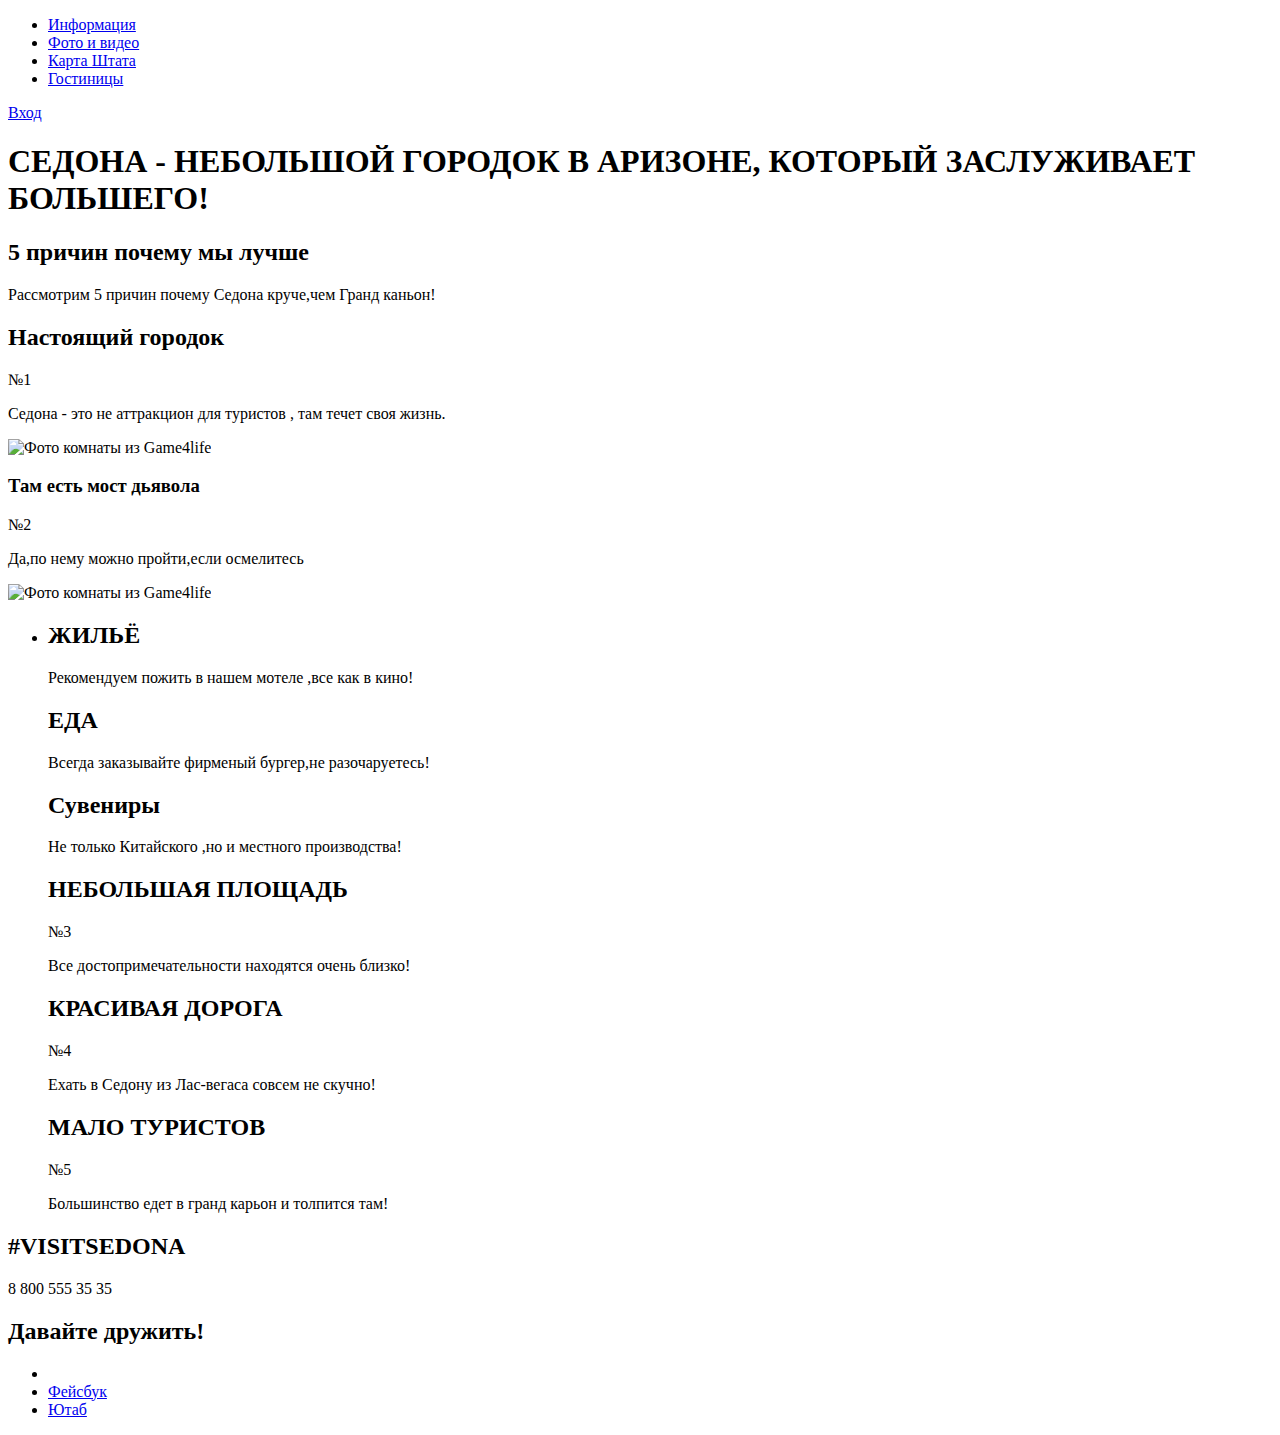
==== index.html @ 96af5fae "все под седона" ====
<!DOCTYPE html>
<html lang="ru">
  <head>
    <meta charset="utf-8">
    <title>SEDONA</title>
  </head>
  <body>
    <header>
      <nav>
    <a>

    </a>
    <ul>
      <li><a href="blank.html">Информация</a></li>
      <li><a href="videoandph.html">Фото и видео</a></li>
      <li><a href="maps.html">Карта Штата</a></li>
      <li><a href="Gost.html">Гостиницы</a></li>
    </ul>
    <a href="blank.html">Вход</a>
    </nav>
    </header>

<main>
  <h1>СЕДОНА - НЕБОЛЬШОЙ ГОРОДОК В АРИЗОНЕ, КОТОРЫЙ ЗАСЛУЖИВАЕТ БОЛЬШЕГО!</h1>

<section>
  <h2>5 причин почему мы лучше</h2>
  <p>Рассмотрим 5 причин почему Седона круче,чем Гранд каньон!</p>
  <div>
    <h2>Настоящий городок</h2>
    <p>№1</p>
    <p>Седона - это не аттракцион для туристов , там течет своя жизнь.</p>
    <img src="https://via.placeholder.com/368x153" width="800" height="256" alt="Фото комнаты из Game4life">
  </div>
  <div>
    <h3>Там есть мост дьявола</h3>
    <p>№2</p>
    <p>Да,по нему можно пройти,если осмелитесь</p>
    <img src="https://via.placeholder.com/368x153" width="800" height="256" alt="Фото комнаты из Game4life">
  </div>
 <ul>
    <li>
      <h2>ЖИЛЬЁ</h2>
      <p>Рекомендуем пожить в нашем мотеле ,все как в кино!</p>
      
      <h2>ЕДА</h2>
      <p>Всегда заказывайте фирменый бургер,не разочаруетесь!</p>
     
      <h2>Сувениры</h2>
      <p>Не только Китайского ,но и местного производства!</p>
      
      <h2>НЕБОЛЬШАЯ ПЛОЩАДЬ</h2>
      <p>№3</p>
      <p>Все достопримечательности находятся очень близко!</p>
       
      <h2>КРАСИВАЯ ДОРОГА</h2>
      <p>№4</p>
      <p>Ехать в Седону из Лас-вегаса совсем не скучно!</p>
       
      <h2>МАЛО ТУРИСТОВ</h2>
      <p>№5</p>
      <p>Большинство едет в гранд карьон и толпится там!</p>
  </li>
</ul>
<footer>
  <section>
    <h2>#VISITSEDONA</h2>
    <p>8 800 555 35 35</p>
  </section>
  <section>
    <h2>Давайте дружить!</h2>
    <ul>
      <li>
        <a href="vkss.html" Вконтакте></a> 
      </li>
      <li>
        <a href="faceb.html">Фейсбук</a>
      </li>
      <li>
        <a href="ytyp.html">Ютаб</a>
      </li>
    </ul>
  </section>

</footer>
</html>
  </body>
</html>
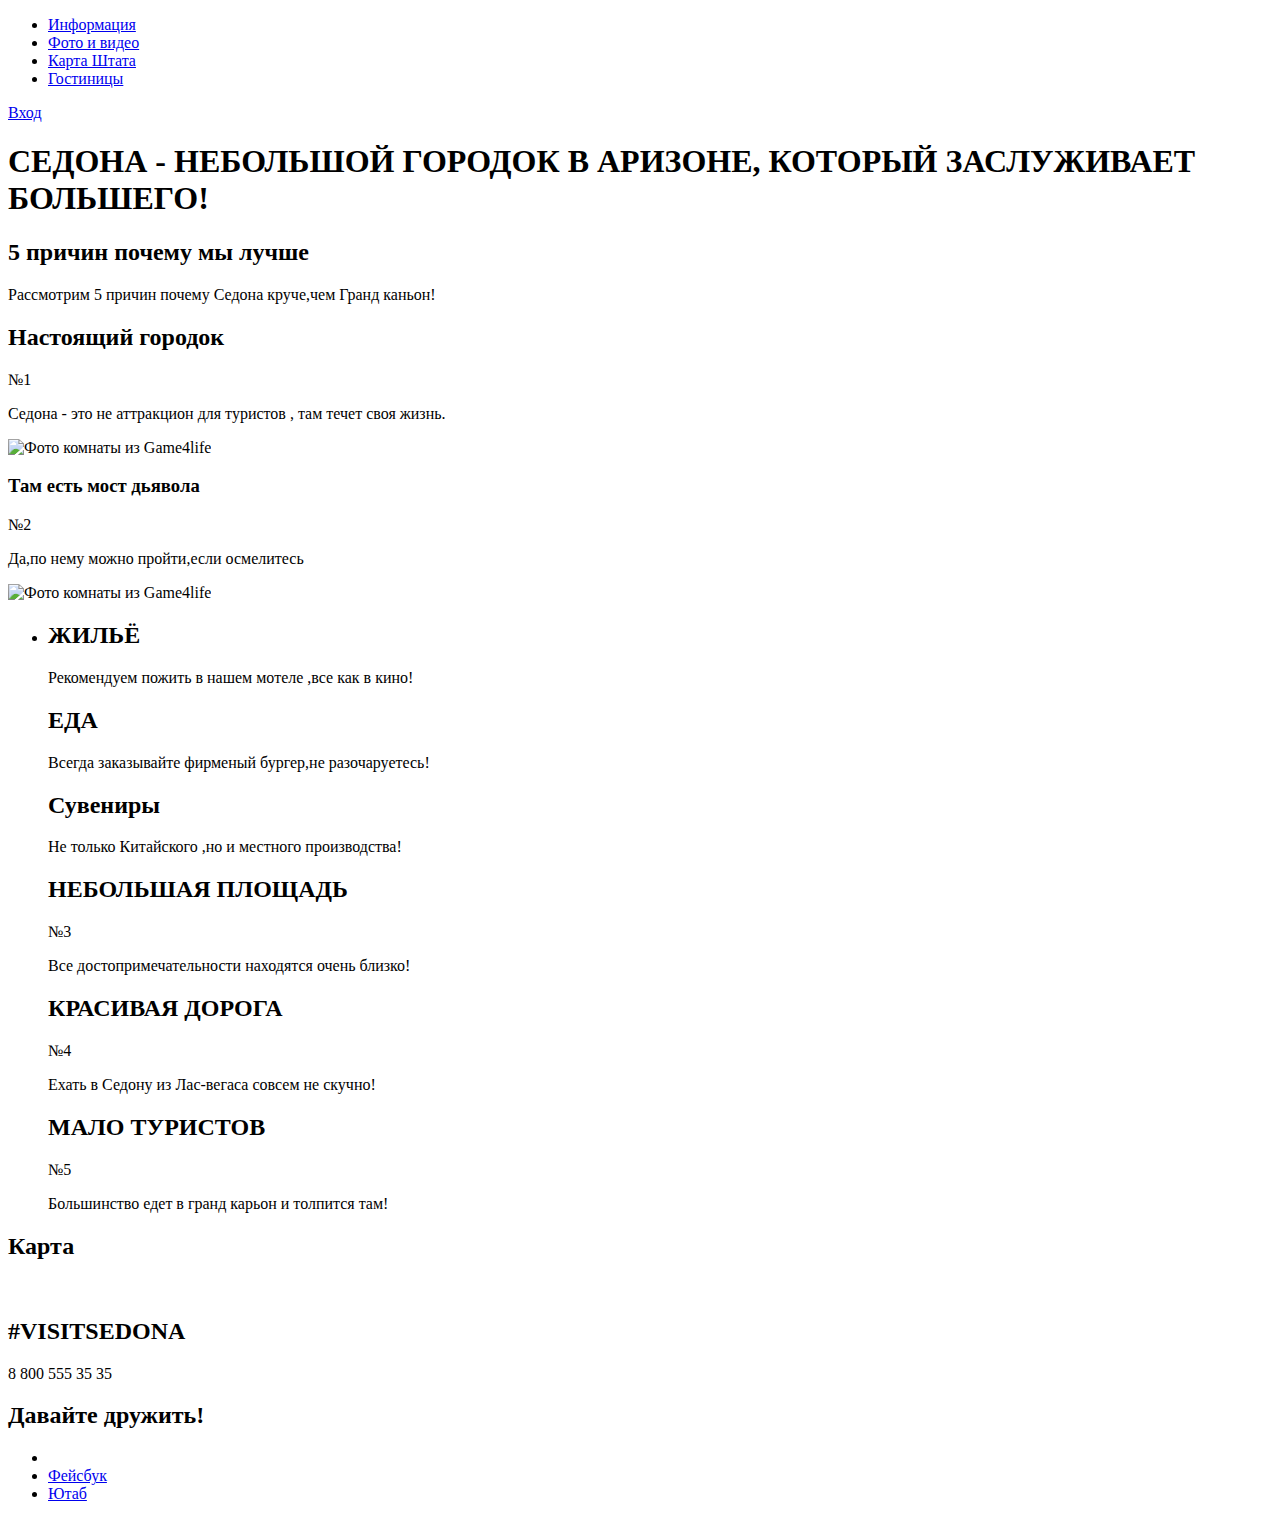
==== commit 25192cfa: "добавил карту на главную" ====
--- a/index.html
+++ b/index.html
@@ -62,6 +62,12 @@
       <p>Большинство едет в гранд карьон и толпится там!</p>
   </li>
 </ul>
+<section>
+  <h2>Карта</h2>
+  <img src="https://via.placeholder.com/368x153" alt="">
+</section>
+</main>
+
 <footer>
   <section>
     <h2>#VISITSEDONA</h2>
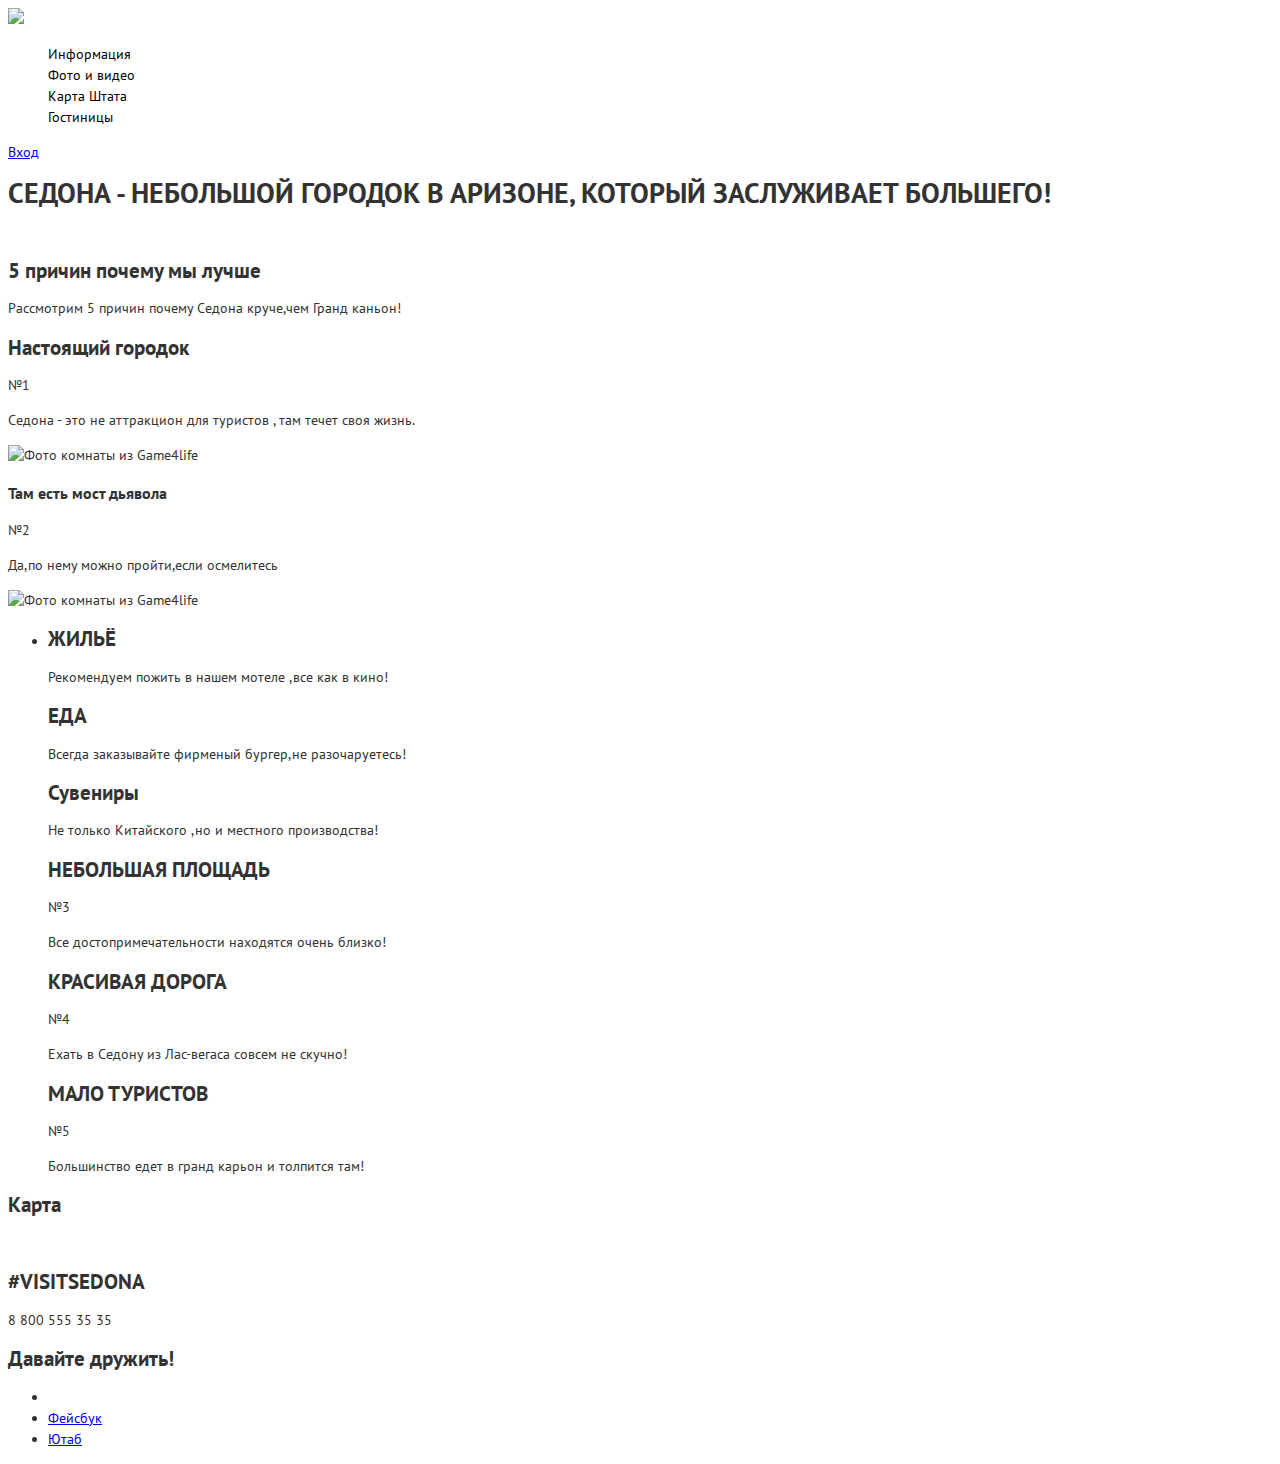
==== commit 5af3b3d9: "начал оформ" ====
--- a/index.html
+++ b/index.html
@@ -3,14 +3,17 @@
   <head>
     <meta charset="utf-8">
     <title>SEDONA</title>
+    <link href="https://fonts.googleapis.com/css2?family=PT+Sans:wght@400;700&display=swap" rel="stylesheet">
+    <link rel="stylesheet" href="css/style.css">
   </head>
   <body>
     <header>
+      <img src="https://via.placeholder.com/1200x509 alt=">
       <nav>
     <a>
 
     </a>
-    <ul>
+    <ul class="main-menu">
       <li><a href="blank.html">Информация</a></li>
       <li><a href="videoandph.html">Фото и видео</a></li>
       <li><a href="maps.html">Карта Штата</a></li>
@@ -22,7 +25,7 @@
 
 <main>
   <h1>СЕДОНА - НЕБОЛЬШОЙ ГОРОДОК В АРИЗОНЕ, КОТОРЫЙ ЗАСЛУЖИВАЕТ БОЛЬШЕГО!</h1>
-
+<img src="https://via.placeholder.com/1200x509" alt=>
 <section>
   <h2>5 причин почему мы лучше</h2>
   <p>Рассмотрим 5 причин почему Седона круче,чем Гранд каньон!</p>
--- a/css/style.css
+++ b/css/style.css
@@ -0,0 +1,30 @@
+:root {
+    --color-black: #000;
+    --color-black-lite: #333333;
+    --color-white: #fff;
+    --color-blue: #81B3D2;
+    --color-blue-dark:#669EC0;
+    --color-blue-extra-dark: #5496BD;
+    --color-brown: #766357;
+    --color-brown-dark: #604E43;
+    --color-brown-extra-dark: #503E33;
+    --color-grey: #EEEEEE;
+    --color-grey2: #F2F2F2;
+    
+}
+body {
+    font-family: 'PT Sans', sans-serif;
+    font-size: 14px;
+    line-height: 21px;
+    color: var(--color-black-lite);
+    background-color: var(--color-white) 
+    
+}
+.main-menu{
+    list-style: none;
+}
+
+.main-menu a {
+    color: var(--color-black);
+    text-decoration: none;
+}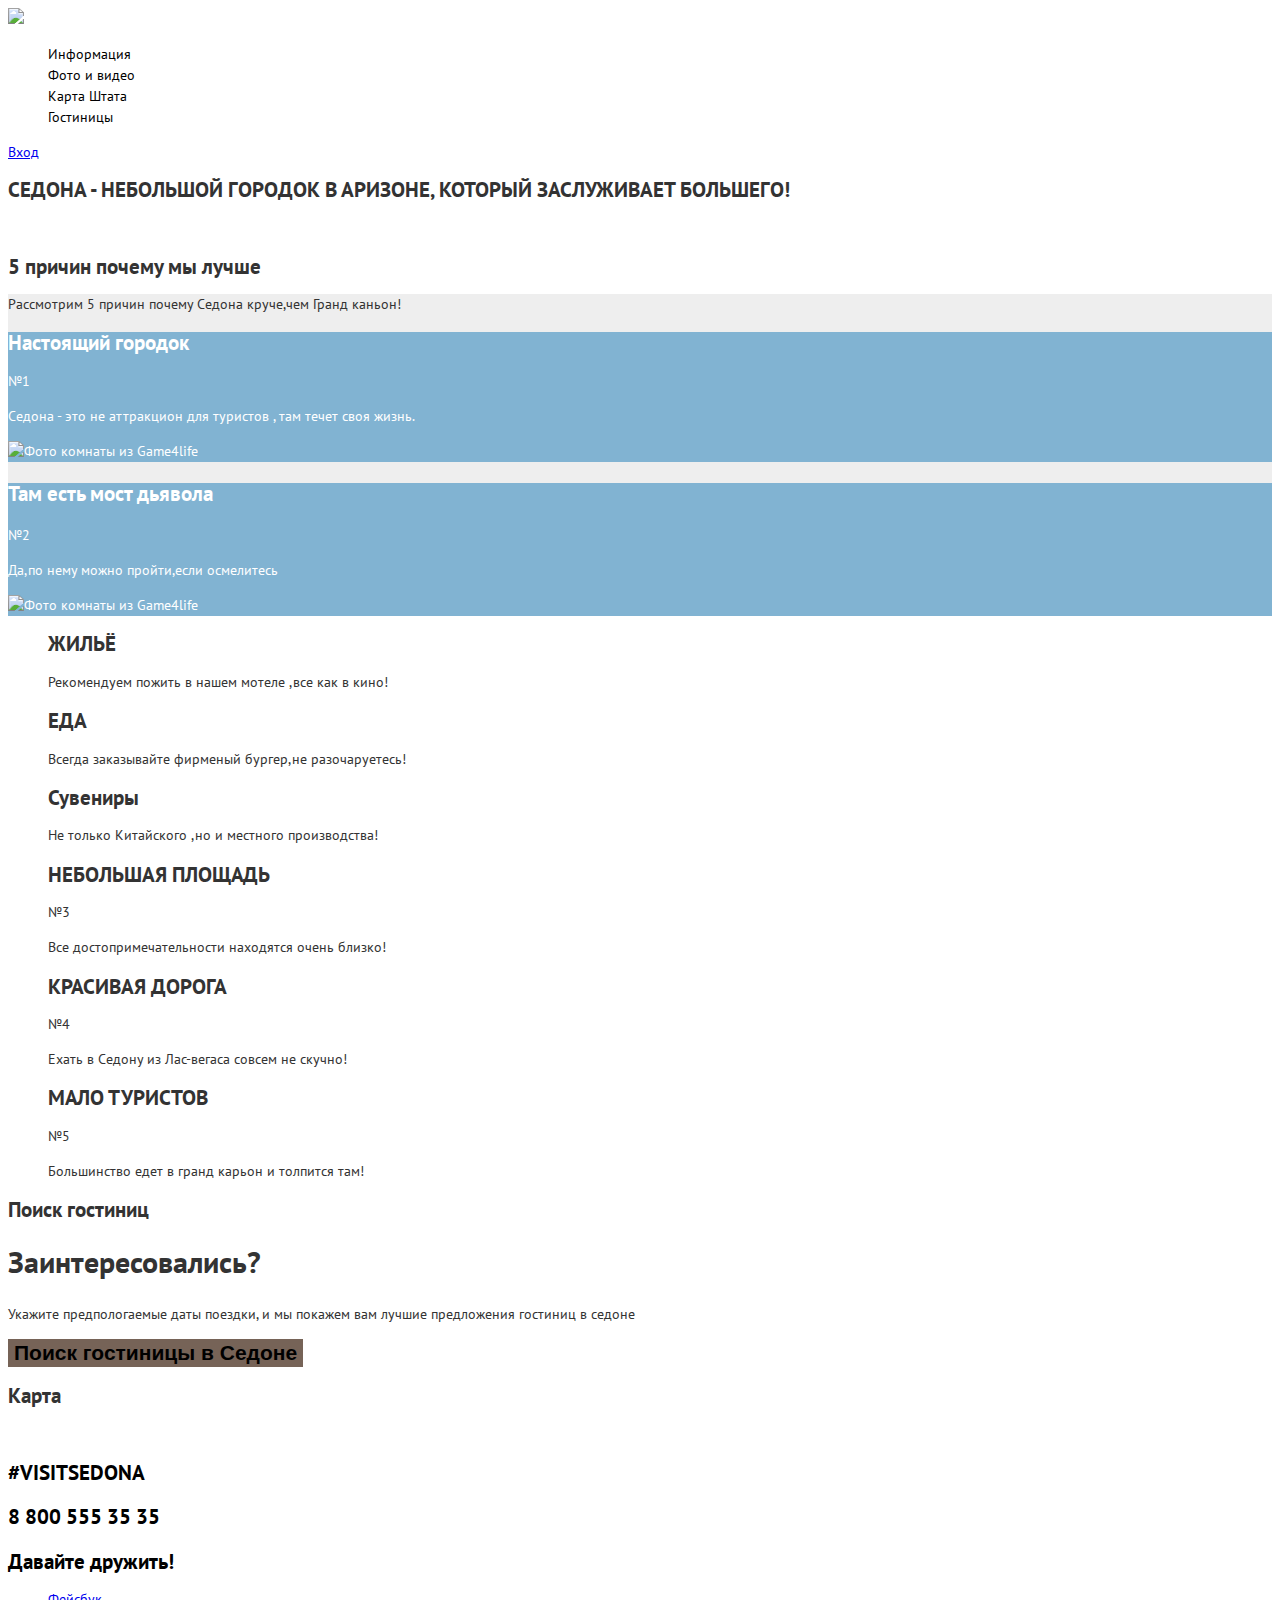
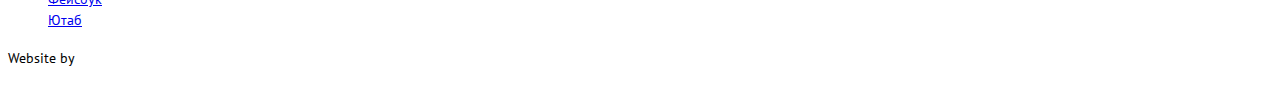
==== commit f0af2fcc: "Merge 55aef4b1db3ee5a76bc3f1dadf8b3d9fe7af7245 into e0e7315240151b8eae056efb1711b4037203b495" ====
--- a/index.html
+++ b/index.html
@@ -17,61 +17,70 @@
       <li><a href="blank.html">Информация</a></li>
       <li><a href="videoandph.html">Фото и видео</a></li>
       <li><a href="maps.html">Карта Штата</a></li>
-      <li><a href="Gost.html">Гостиницы</a></li>
+      <li><a href="hotels.html">Гостиницы</a></li>
     </ul>
     <a href="blank.html">Вход</a>
     </nav>
     </header>
 
-<main>
+<main main class="page-menu">
   <h1>СЕДОНА - НЕБОЛЬШОЙ ГОРОДОК В АРИЗОНЕ, КОТОРЫЙ ЗАСЛУЖИВАЕТ БОЛЬШЕГО!</h1>
 <img src="https://via.placeholder.com/1200x509" alt=>
-<section>
-  <h2>5 причин почему мы лучше</h2>
+<section class="features">
+   <h2>5 причин почему мы лучше</h2>
+  <ul class="features-list">
   <p>Рассмотрим 5 причин почему Седона круче,чем Гранд каньон!</p>
-  <div>
+  <div class="features-with-image">
     <h2>Настоящий городок</h2>
     <p>№1</p>
     <p>Седона - это не аттракцион для туристов , там течет своя жизнь.</p>
     <img src="https://via.placeholder.com/368x153" width="800" height="256" alt="Фото комнаты из Game4life">
   </div>
-  <div>
+  <div class="features-with-image">
     <h3>Там есть мост дьявола</h3>
     <p>№2</p>
     <p>Да,по нему можно пройти,если осмелитесь</p>
     <img src="https://via.placeholder.com/368x153" width="800" height="256" alt="Фото комнаты из Game4life">
   </div>
+</ul>
  <ul>
     <li>
       <h2>ЖИЛЬЁ</h2>
       <p>Рекомендуем пожить в нашем мотеле ,все как в кино!</p>
-      
+
       <h2>ЕДА</h2>
       <p>Всегда заказывайте фирменый бургер,не разочаруетесь!</p>
-     
+
       <h2>Сувениры</h2>
       <p>Не только Китайского ,но и местного производства!</p>
-      
+
       <h2>НЕБОЛЬШАЯ ПЛОЩАДЬ</h2>
       <p>№3</p>
       <p>Все достопримечательности находятся очень близко!</p>
-       
+
       <h2>КРАСИВАЯ ДОРОГА</h2>
       <p>№4</p>
       <p>Ехать в Седону из Лас-вегаса совсем не скучно!</p>
-       
+
       <h2>МАЛО ТУРИСТОВ</h2>
       <p>№5</p>
       <p>Большинство едет в гранд карьон и толпится там!</p>
   </li>
 </ul>
+<section class="search">
+<h2>Поиск гостиниц</h2>
+<p class="question">Заинтересовались?</p>
+<p>Укажите предпологаемые даты поездки, и мы покажем вам лучшие предложения гостиниц в седоне</p>
+<button type="button">Поиск гостиницы в Седоне </button>
+
+</section>
 <section>
   <h2>Карта</h2>
   <img src="https://via.placeholder.com/368x153" alt="">
 </section>
 </main>
 
-<footer>
+<footer class="main-footer">
   <section>
     <h2>#VISITSEDONA</h2>
     <p>8 800 555 35 35</p>
@@ -80,7 +89,7 @@
     <h2>Давайте дружить!</h2>
     <ul>
       <li>
-        <a href="vkss.html" Вконтакте></a> 
+        <a href="vkss.html" Вконтакте></a>
       </li>
       <li>
         <a href="faceb.html">Фейсбук</a>
@@ -89,6 +98,7 @@
         <a href="ytyp.html">Ютаб</a>
       </li>
     </ul>
+    <p class="website-by">Website by <a href=""><img src="https://via.placeholder.com/115x41" alt=""></a></p>
   </section>
 
 </footer>
--- a/css/style.css
+++ b/css/style.css
@@ -10,15 +10,15 @@
     --color-brown-extra-dark: #503E33;
     --color-grey: #EEEEEE;
     --color-grey2: #F2F2F2;
-    
+
 }
 body {
     font-family: 'PT Sans', sans-serif;
     font-size: 14px;
     line-height: 21px;
     color: var(--color-black-lite);
-    background-color: var(--color-white) 
-    
+    background-color: var(--color-white)
+
 }
 .main-menu{
     list-style: none;
@@ -27,4 +27,143 @@
 .main-menu a {
     color: var(--color-black);
     text-decoration: none;
-}+    font-weight 700;
+}
+
+.main-menu a:hover{
+    color: var(--color-blue)
+}
+
+.main-menu a:active {
+    color: var(--color-black);
+    opacity: 0,3;
+}
+
+.page-menu h1 {
+    font-size: 21px;
+    font-weight: 700;
+    line-height: 26px;
+}
+
+.features h3 {
+  font-size: 21px;
+  line-height: 21px;
+  font-weight: 700;
+}
+
+.features ul {
+    list-style: none
+}
+
+.features-list {
+  background-color: var(--color-grey);
+  padding: 0;
+  margin: 0;
+}
+
+.features-with-image {
+    background-color: var(--color-blue);
+    color: var(--color-white)
+}
+
+  .search button {
+  font-size: 21px;
+  line-height: 26px;
+  font-weight: 700;
+  border: none;
+  background-color: var(--color-brown);
+  }
+
+  .search button:hover {
+  color: var(--color-brown-dark) ;
+  }
+
+  .search button:active {
+  color:var(--color-brown-extra-dark) ;
+  }
+
+.question{
+  font-size: 30px;
+  line-height: 24px;
+  font-weight: 700;
+}
+
+.main-footer{
+color: var(--color-black);
+}
+
+.main-footer p {
+   font-size: 21px;
+   line-height: 26px;
+   font-weight: 700;
+}
+.main-footer ul {
+    list-style: none;
+}
+
+.main-footer .website-by {
+  font-size: 14px;
+  font-weight: 400;
+}
+
+/*style hotels*/
+
+.sort p {
+  font-size: 21px;
+  line-height: 26px;
+  font-weight: 700;
+}
+
+.sort {
+  color: var(--color-black)
+}
+
+.sort  {
+  font-size: 12px;
+  line-height: 18px;
+  font-weight: 700;
+  list-style: none;
+}
+
+.detailed{
+  font-size: 14px;
+  color: var(--color-white);
+  line-height: 21px;
+  font-weight: 700;
+  border: none;
+  background-color: var(--color-blue);
+}
+
+.detailed:hover {
+  color: var(--color-white);
+  background: var(--color-blue-dark)
+}
+
+.detailed:active {
+  color: var(--color-white);
+  background: var(--color-blue-extra-dark)
+}
+
+
+.reserve{
+  font-size: 14px;
+  color: var(--color-white);
+  line-height: 21px;
+  font-weight: 700;
+  border: none;
+  background-color: var(--color-brown);
+}
+
+.reserve:hover{
+  color: var(--color-white);
+  background-color:var(--color-brown-dark) ;
+}
+
+.reserve:active{
+  color: var(--color-white);
+  background-color:var(--color-brown-dark) ;
+}
+
+.found-hotels{
+  list-style: none;
+ }
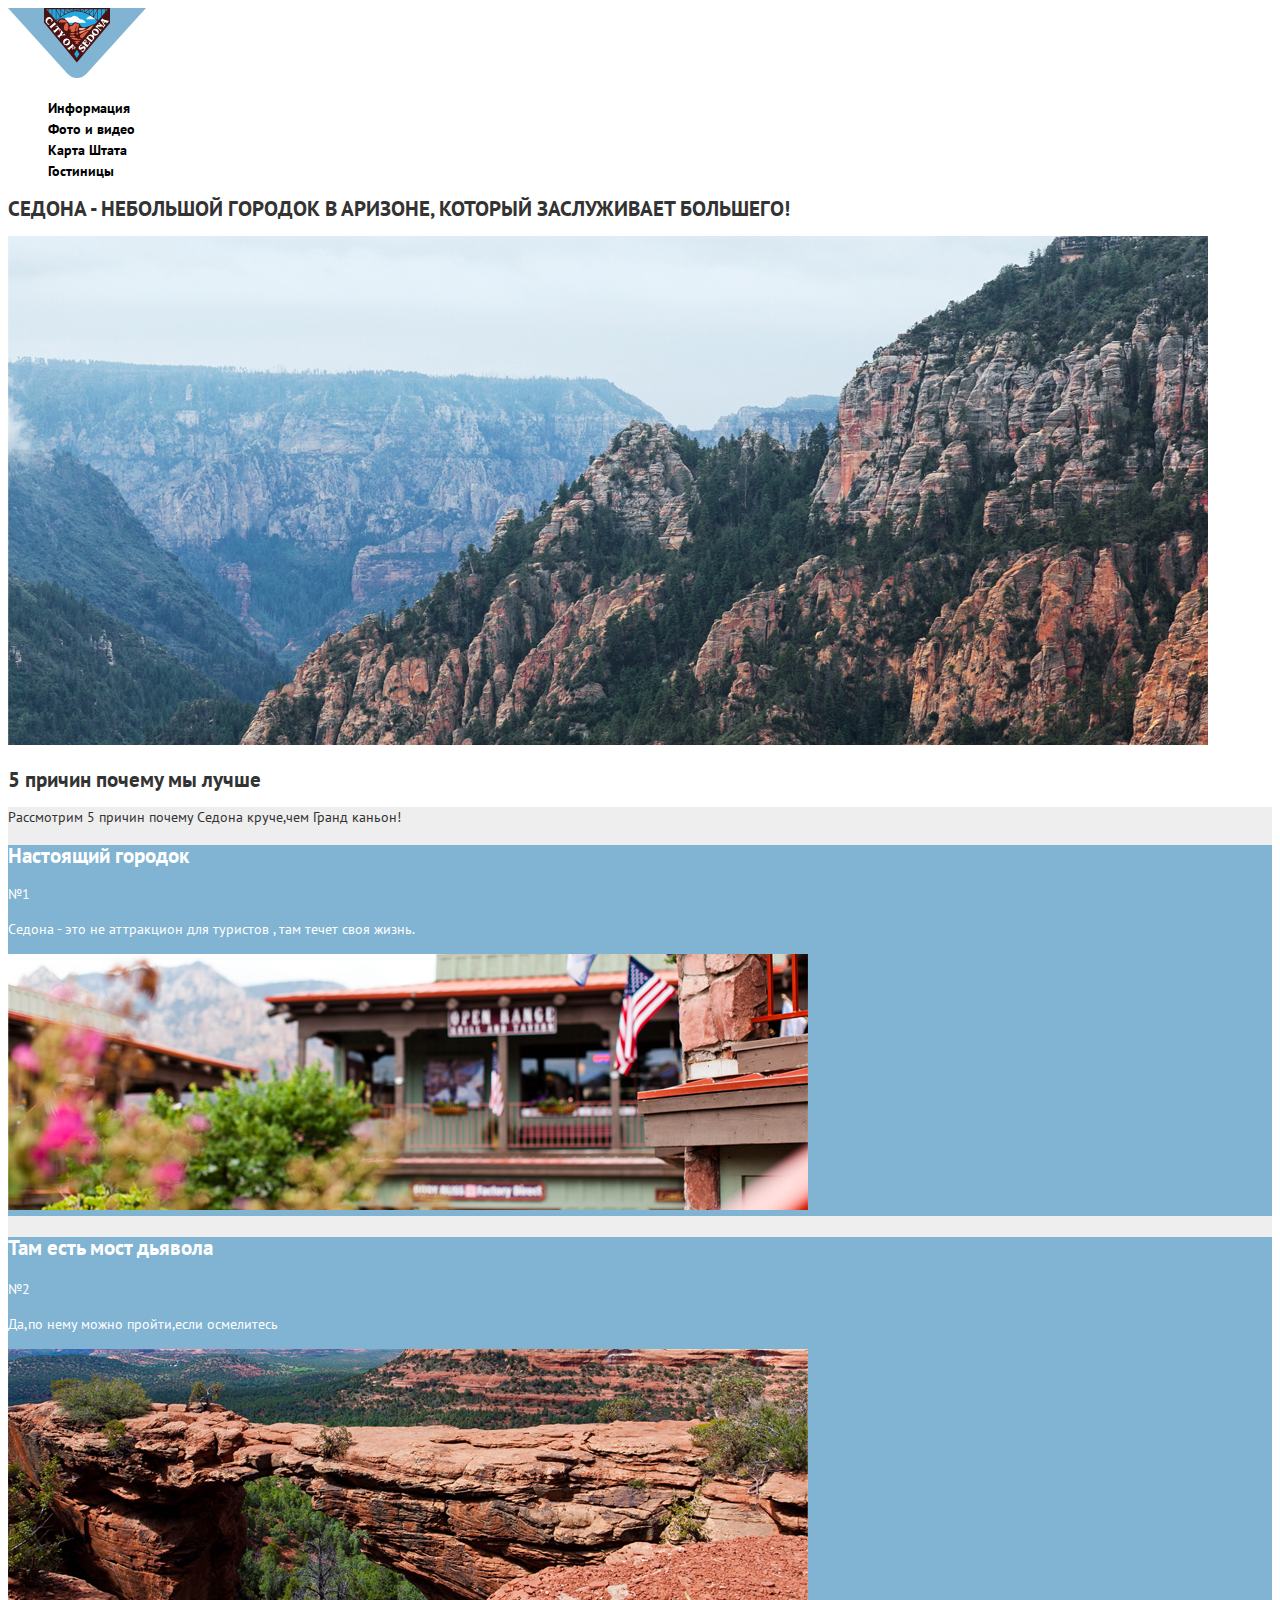
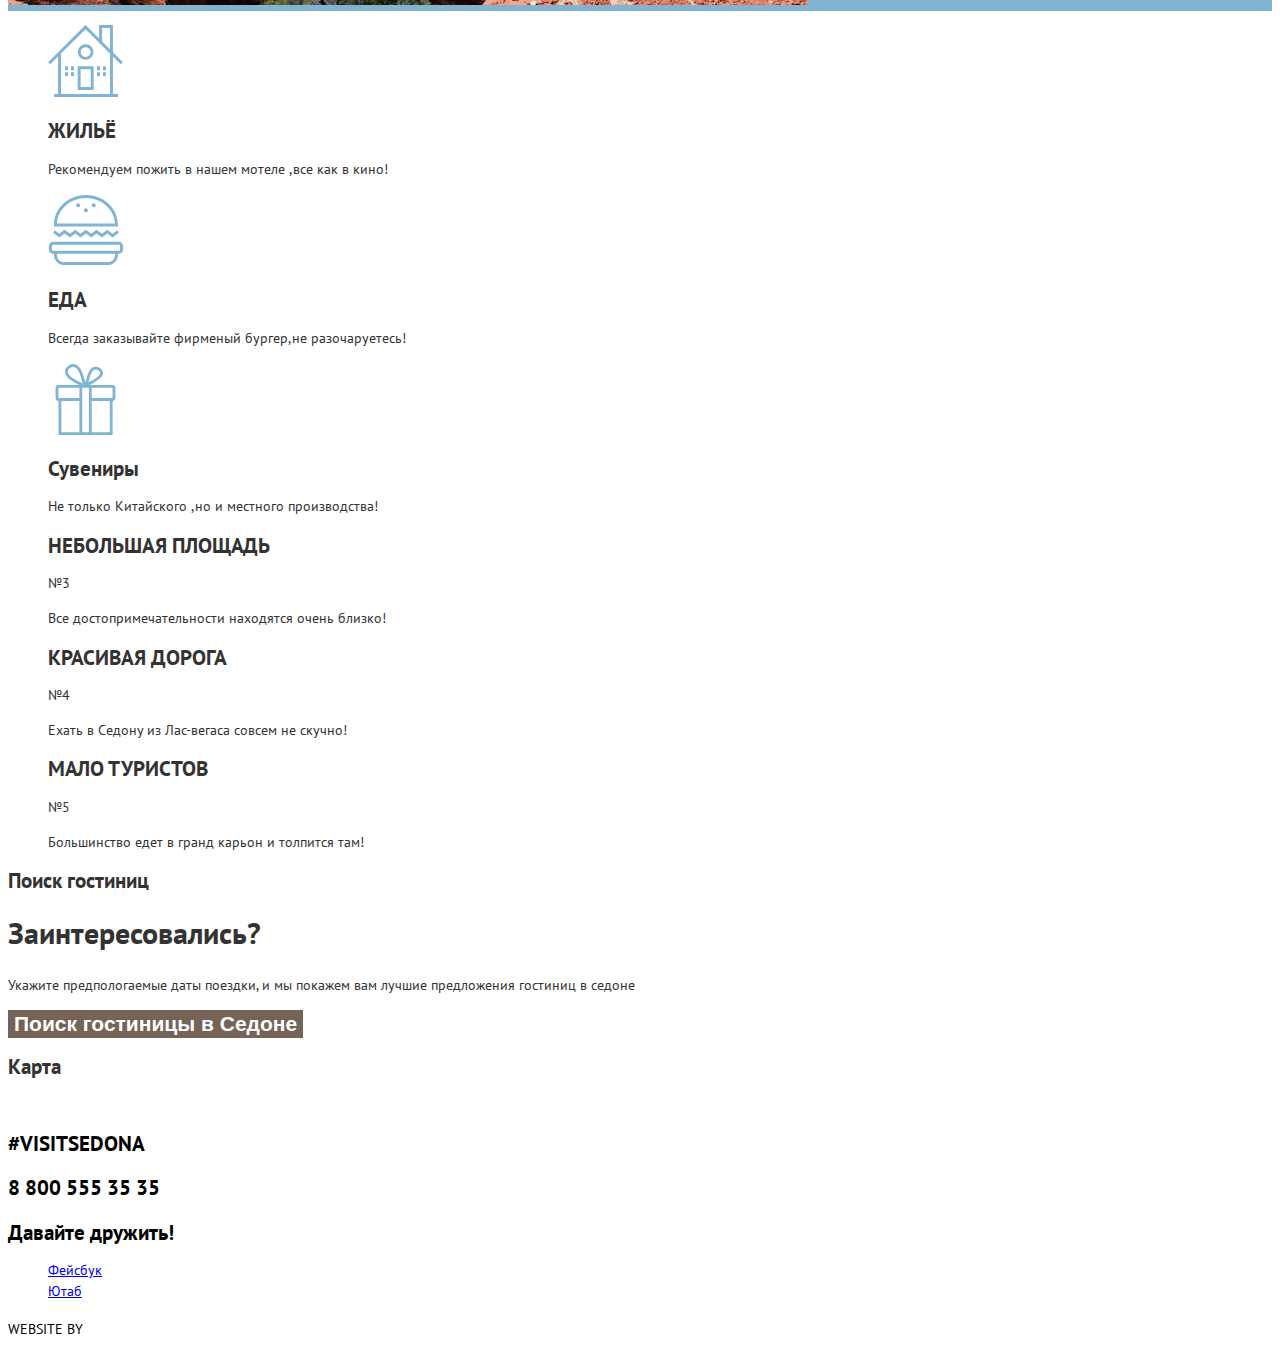
==== commit dc198b49: "сделал картинки на index" ====
--- a/index.html
+++ b/index.html
@@ -8,7 +8,7 @@
   </head>
   <body>
     <header>
-      <img src="https://via.placeholder.com/1200x509 alt=">
+      <img src="img/logo.svg"  width="138" height="70" >
       <nav>
     <a>
 
@@ -19,13 +19,12 @@
       <li><a href="maps.html">Карта Штата</a></li>
       <li><a href="hotels.html">Гостиницы</a></li>
     </ul>
-    <a href="blank.html">Вход</a>
     </nav>
     </header>
 
 <main main class="page-menu">
   <h1>СЕДОНА - НЕБОЛЬШОЙ ГОРОДОК В АРИЗОНЕ, КОТОРЫЙ ЗАСЛУЖИВАЕТ БОЛЬШЕГО!</h1>
-<img src="https://via.placeholder.com/1200x509" alt=>
+  <img src="img/background-photo.jpg" width="1200" height="509">
 <section class="features">
    <h2>5 причин почему мы лучше</h2>
   <ul class="features-list">
@@ -34,23 +33,26 @@
     <h2>Настоящий городок</h2>
     <p>№1</p>
     <p>Седона - это не аттракцион для туристов , там течет своя жизнь.</p>
-    <img src="https://via.placeholder.com/368x153" width="800" height="256" alt="Фото комнаты из Game4life">
+    <img src="img/image.jpg" width="800" height="256">
   </div>
   <div class="features-with-image">
     <h3>Там есть мост дьявола</h3>
     <p>№2</p>
     <p>Да,по нему можно пройти,если осмелитесь</p>
-    <img src="https://via.placeholder.com/368x153" width="800" height="256" alt="Фото комнаты из Game4life">
+    <img src="img/image2.jpg" width="800" height="256" >
   </div>
 </ul>
  <ul>
     <li>
+       <img src="img/icon-1.svg" width="75" height="72" >
       <h2>ЖИЛЬЁ</h2>
       <p>Рекомендуем пожить в нашем мотеле ,все как в кино!</p>
 
+       <img src="img/icon-3.svg" width="75" height="72" >
       <h2>ЕДА</h2>
       <p>Всегда заказывайте фирменый бургер,не разочаруетесь!</p>
 
+      <img src="img/icon-2.svg" width="75" height="72" >
       <h2>Сувениры</h2>
       <p>Не только Китайского ,но и местного производства!</p>
 
@@ -71,7 +73,7 @@
 <h2>Поиск гостиниц</h2>
 <p class="question">Заинтересовались?</p>
 <p>Укажите предпологаемые даты поездки, и мы покажем вам лучшие предложения гостиниц в седоне</p>
-<button type="button">Поиск гостиницы в Седоне </button>
+<button type="button" class="gost">Поиск гостиницы в Седоне </button>
 
 </section>
 <section>
--- a/css/style.css
+++ b/css/style.css
@@ -27,7 +27,7 @@
 .main-menu a {
     color: var(--color-black);
     text-decoration: none;
-    font-weight 700;
+    font-weight: 700;
 }
 
 .main-menu a:hover{
@@ -71,6 +71,7 @@
   line-height: 26px;
   font-weight: 700;
   border: none;
+  color: var(--color-white);
   background-color: var(--color-brown);
   }
 
@@ -115,7 +116,9 @@
 }
 
 .sort {
-  color: var(--color-black)
+  color: var(--color-black);
+  text-transform: uppercase;
+  text-decoration: none;
 }
 
 .sort  {
@@ -166,4 +169,20 @@
 
 .found-hotels{
   list-style: none;
- }
+}
+
+.found-hotels h3 {
+  text-transform: uppercase;
+}
+.website-by {
+  text-transform: uppercase;
+}
+
+.visually-hidden {
+  position: absolute;
+  clip: rect(0 0 0 0);
+  width: 1px;
+  height: 1px;
+  margin: -1px;
+  …
+}
